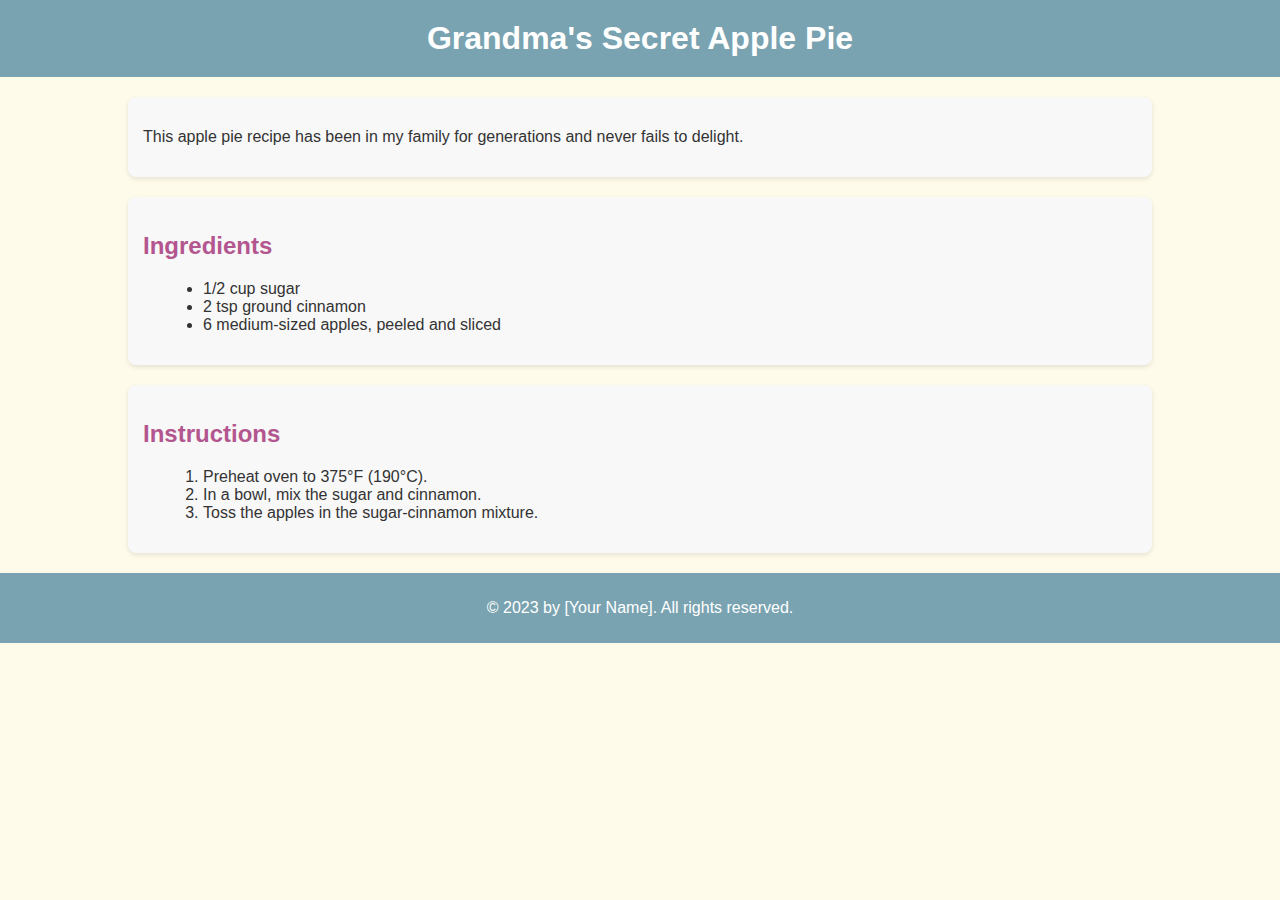
==== Developing a Recipe Page/index.html @ a8fbe5a9 "Add files via upload" ====
<!DOCTYPE html>
<html>
<head>
    <title>Delicious Apple Pie Recipe</title>
    <link rel="stylesheet" href="style.css">
</head>
<body>
    <header>
        <h1>Grandma's Secret Apple Pie</h1>
    </header>
    <main>
        <section class="introduction">
            <p>This apple pie recipe has been in my family for generations and never fails to delight.</p>
        </section>
        <section class="ingredients">
            <h2>Ingredients</h2>
            <ul>
                <li>1/2 cup sugar</li>
                <li>2 tsp ground cinnamon</li>
                <li>6 medium-sized apples, peeled and sliced</li>
                <!-- More ingredients -->
            </ul>
        </section>
        <section class="instructions">
            <h2>Instructions</h2>
            <ol>
                <li>Preheat oven to 375°F (190°C).</li>
                <li>In a bowl, mix the sugar and cinnamon.</li>
                <li>Toss the apples in the sugar-cinnamon mixture.</li>
                <!-- More instructions -->
            </ol>
        </section>
    </main>
    <footer>
        <p>© 2023 by [Your Name]. All rights reserved.</p>
    </footer>
</body>
</html>
---- Developing a Recipe Page/style.css ----
body {
    font-family: 'Arial', sans-serif;
    background-color: #fffbea;
    color: #333;
    margin: 0;
    padding: 0;
}

header {
    background-color: #79a3b1;
    color: white;
    padding: 20px 0;
    text-align: center;
}

header h1 {
    margin: 0;
}

main {
    width: 80%;
    margin: 20px auto;
}

.introduction, .ingredients, .instructions {
    background-color: #f8f8f8;
    margin-bottom: 20px;
    padding: 15px;
    border-radius: 8px;
    box-shadow: 0 2px 5px rgba(0, 0, 0, 0.1);
}

.ingredients h2, .instructions h2 {
    color: #b3568f;
}

ul, ol {
    margin-left: 20px;
}

footer {
    text-align: center;
    background-color: #79a3b1;
    color: white;
    padding: 10px 0;
    position: relative;
    bottom: 0;
    width: 100%;
}
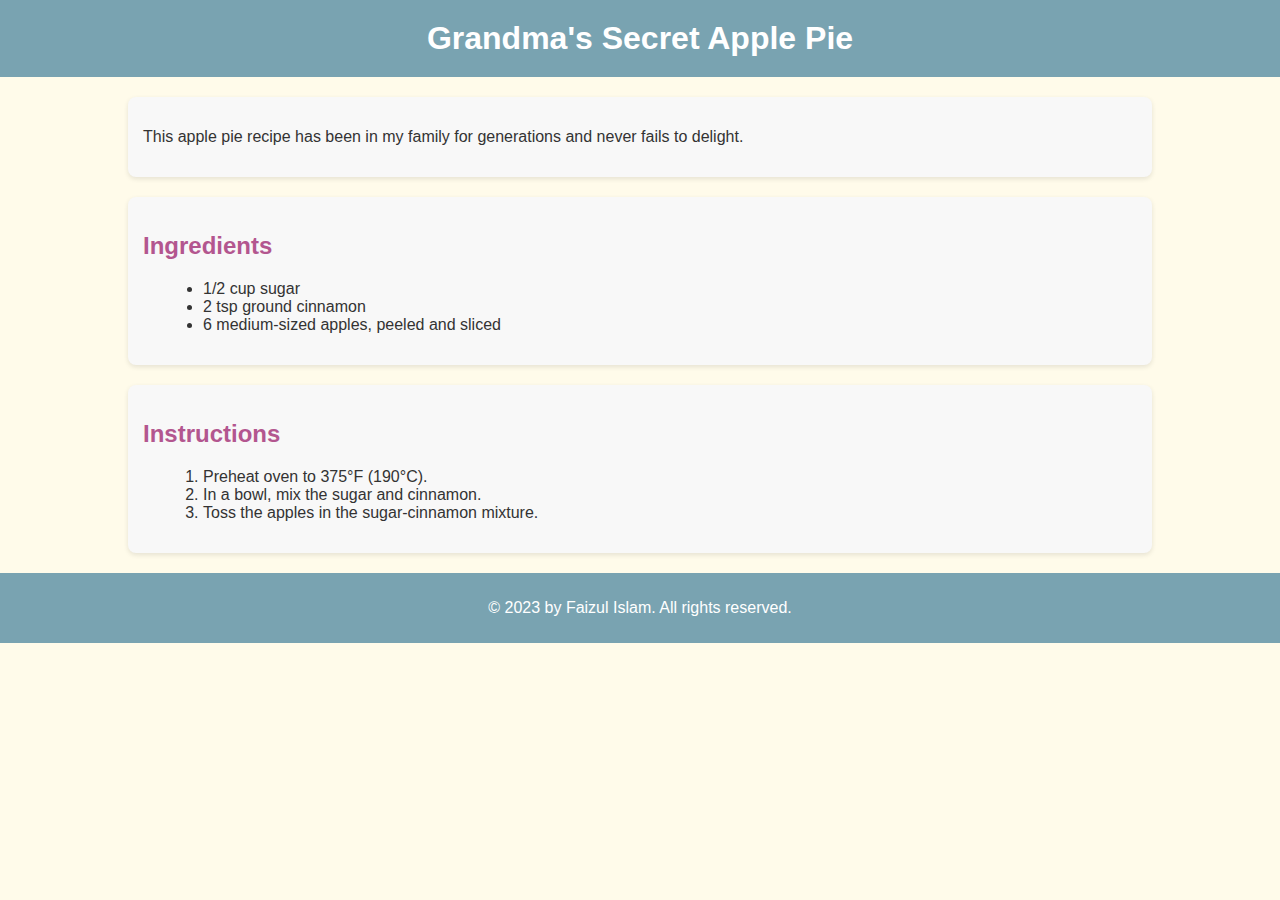
==== commit 972414b8: "Update index.html" ====
--- a/Developing a Recipe Page/index.html
+++ b/Developing a Recipe Page/index.html
@@ -32,7 +32,7 @@
         </section>
     </main>
     <footer>
-        <p>© 2023 by [Your Name]. All rights reserved.</p>
+        <p>© 2023 by Faizul Islam. All rights reserved.</p>
     </footer>
 </body>
 </html>
